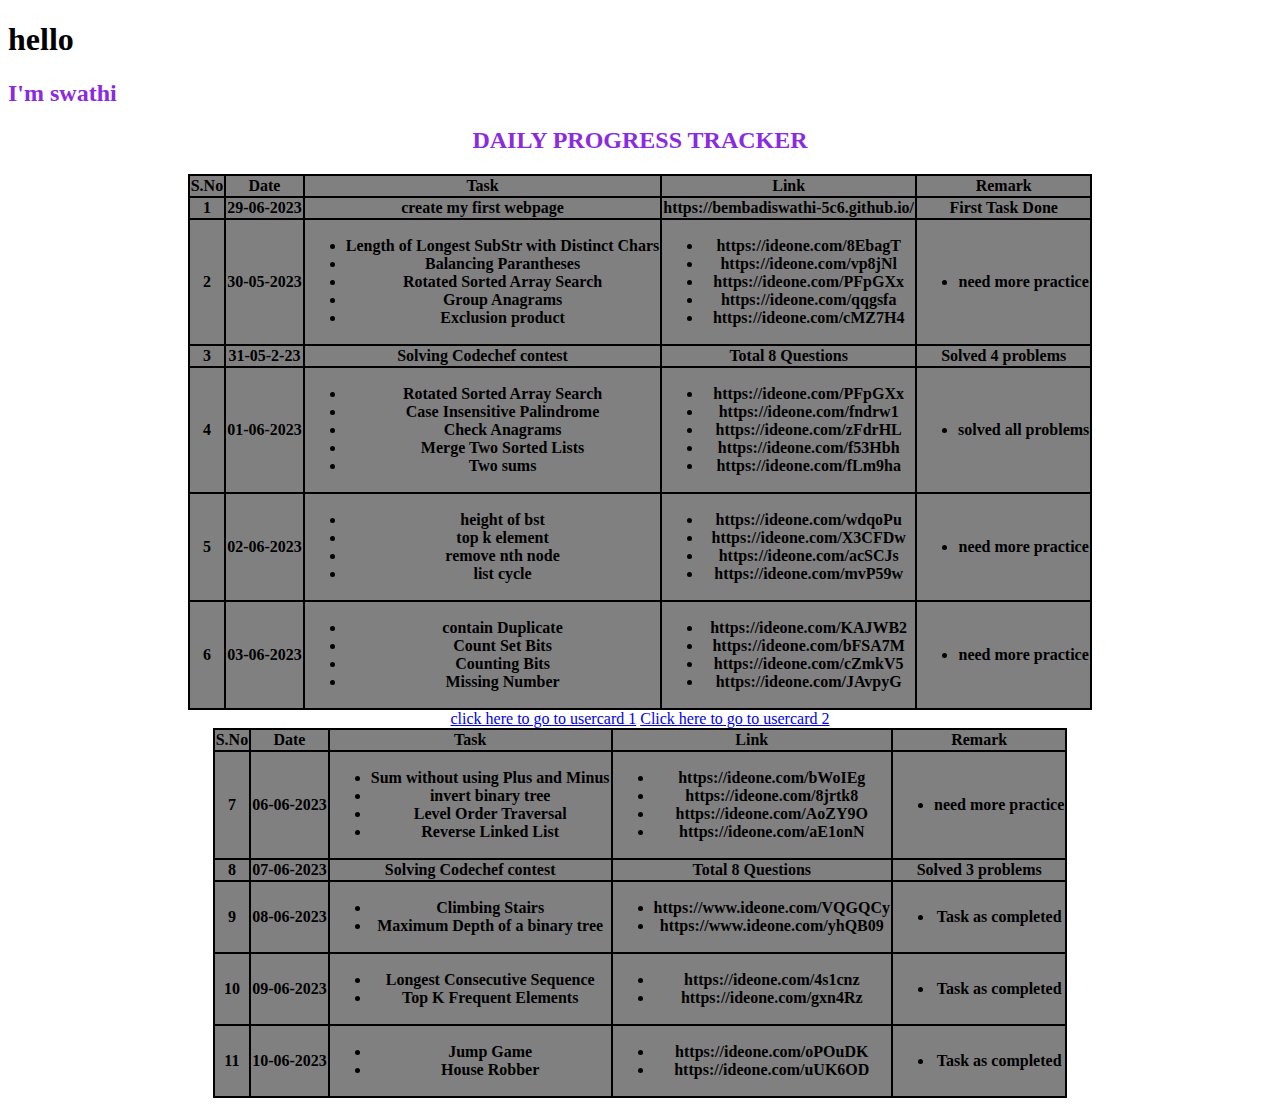
==== index.html @ efdc4451 "update" ====
<!DOCTYPE html>
<html lang="en">
<head>
    <meta charset="UTF-8">
    <meta http-equiv="X-UA-Compatible" content="IE=edge">
    <meta name="viewport" content="width=device-width, initial-scale=1.0">
    <title>swathi reddy</title>
    <link rel="stylesheet" href="style.css">
</head>
<body>
    <h1>hello</h1>
    <h2>I'm swathi</h2>
    <h2><center>DAILY PROGRESS TRACKER</center></h2>
    <center>
    <table>
        <tr>
            <th>S.No</th>
            <th>Date</th>
            <th>Task</th>
            <th>Link</th>
            <th>Remark</th>
        </tr>
        <tr>
            <th>1</th>
            <th>29-06-2023</th>
            <th>create my first webpage</th>
            <th>https://bembadiswathi-5c6.github.io/</th>
            <th>First Task Done</th>
        </tr>
        <tr>
            <th>2</th>
            <th>30-05-2023</th>
            <th><ul>
                <li>Length of Longest SubStr with Distinct Chars</li>
                <li>Balancing Parantheses</li>
                <li>Rotated Sorted Array Search</li>
                <li>Group Anagrams</li>
                <li>Exclusion product</li>
            </ul></th>
            <th><ul>
                <li>https://ideone.com/8EbagT</li>
                <li>https://ideone.com/vp8jNl</li>
                <li>https://ideone.com/PFpGXx</li>
                <li>https://ideone.com/qqgsfa</li>
                <li>https://ideone.com/cMZ7H4</li>
            </ul></th>
            <th><ul>
                <li>need more practice</li>
            </ul></th>
        </tr>
        <tr>
            <th>3</th>
            <th>31-05-2-23</th>
            <th>Solving Codechef contest</th>
            <th>Total 8 Questions</th>
            <th>Solved 4 problems</th>
        </tr>
        <tr>
            <th>4</th>
            <th>01-06-2023</th>
            <th><ul>
                <li>Rotated Sorted Array Search</li>
                <li>Case Insensitive Palindrome</li>
                <li>Check Anagrams</li>
                <li>Merge Two Sorted Lists</li>
                <li>Two sums</li>
            </ul></th>
            <th><ul>
                <li>https://ideone.com/PFpGXx</li>
                <li>https://ideone.com/fndrw1</li>
                <li>https://ideone.com/zFdrHL</li>
                <li>https://ideone.com/f53Hbh</li>
                <li>https://ideone.com/fLm9ha</li>
            </ul></th>
            <th><ul>
                <li>solved all problems</li>
            </ul></th>
        </tr>
        <tr>
            <th>5</th>
            <th>02-06-2023</th>
            <th><ul>
                <li>height of bst</li>
                <li>top k element</li>
                <li>remove nth node</li>
                <li>list cycle</li>
            </ul></th>
            <th><ul>
                <li>https://ideone.com/wdqoPu</li>
                <li>https://ideone.com/X3CFDw</li>
                <li>https://ideone.com/acSCJs</li>
                <li>https://ideone.com/mvP59w</li>
            </ul></th>
            <th><ul>
                <li>need more practice</li>
            </ul></th>
        </tr>
        <tr>
            <th>6</th>
            <th>03-06-2023</th>
            <th><ul>
                <li>contain Duplicate</li>
                <li>Count Set Bits</li>
                <li>Counting Bits</li>
                <li>Missing Number </li>
            </ul></th>
            <th><ul>
                <li>https://ideone.com/KAJWB2</li>
                <li>https://ideone.com/bFSA7M</li>
                <li>https://ideone.com/cZmkV5</li>
                <li>https://ideone.com/JAvpyG</li>
            </ul></th>
            <th><ul>
                <li>need more practice</li>
            </ul></th>
        </tr>
    </table>
    
    <a href="usercard.html">click here to go to usercard 1</a>
    <a href="usercard2.html">Click here to go to usercard 2</a>
    <table>
        <tr>
            <th>S.No</th>
            <th>Date</th>
            <th>Task</th>
            <th>Link</th>
            <th>Remark</th>
        </tr>
        <tr>
            <th>7</th>
            <th>06-06-2023</th>
            <th><ul>
                <li>Sum without using Plus and Minus </li>
                <li>invert binary tree</li>
                <li>Level Order Traversal </li>
                <li>Reverse Linked List</li>
            </ul></th>
            <th><ul>
                <li>https://ideone.com/bWoIEg</li>
                <li>https://ideone.com/8jrtk8</li>
                <li>https://ideone.com/AoZY9O</li>
                <li>https://ideone.com/aE1onN</li>
            </ul></th>
            <th><ul>
                <li>need more practice</li>
            </ul></th>
        </tr>
        <tr>
            <th>8</th>
            <th>07-06-2023</th>
            <th>Solving Codechef contest</th>
            <th>Total 8 Questions</th>
            <th>Solved 3 problems</th>
        </tr>
        <tr>
        <th>9</th>
            <th>08-06-2023</th>
            <th><ul>
                <li>Climbing Stairs </li>
                <li>Maximum Depth of a binary tree</li>
            </ul></th>
            <th><ul>
                <li>https://www.ideone.com/VQGQCy</li>
                <li>https://www.ideone.com/yhQB09</li>
            </ul></th>
            <th><ul>
                <li>Task as completed</li>
            </ul></th>
        </tr>
        <tr>
        <th>10</th>
        <th>09-06-2023</th>
        <th><ul>
            <li>Longest Consecutive Sequence</li>
            <li>Top K Frequent Elements</li>
        </ul></th>
        <th><ul>
            <li>https://ideone.com/4s1cnz</li>
            <li>https://ideone.com/gxn4Rz</li>
        </ul></th>
        <th><ul>
            <li>Task as completed</li>
        </ul></th>
    </tr>
    <th>11</th>
        <th>10-06-2023</th>
        <th><ul>
            <li>Jump Game</li>
            <li>House Robber</li>
        </ul></th>
        <th><ul>
            <li>https://ideone.com/oPOuDK</li>
            <li>https://ideone.com/uUK6OD</li>
        </ul></th>
        <th><ul>
            <li>Task as completed</li>
        </ul></th>
    </tr>
</center>
        </table>
    <script src="site.js"></script>
</body>
</html>
---- style.css ----
h2{
    color:blueviolet;
}
table, th, tr{
  border: 2px solid black;
  border-collapse: collapse;
}
th, tr{
  background-color: grey;
}
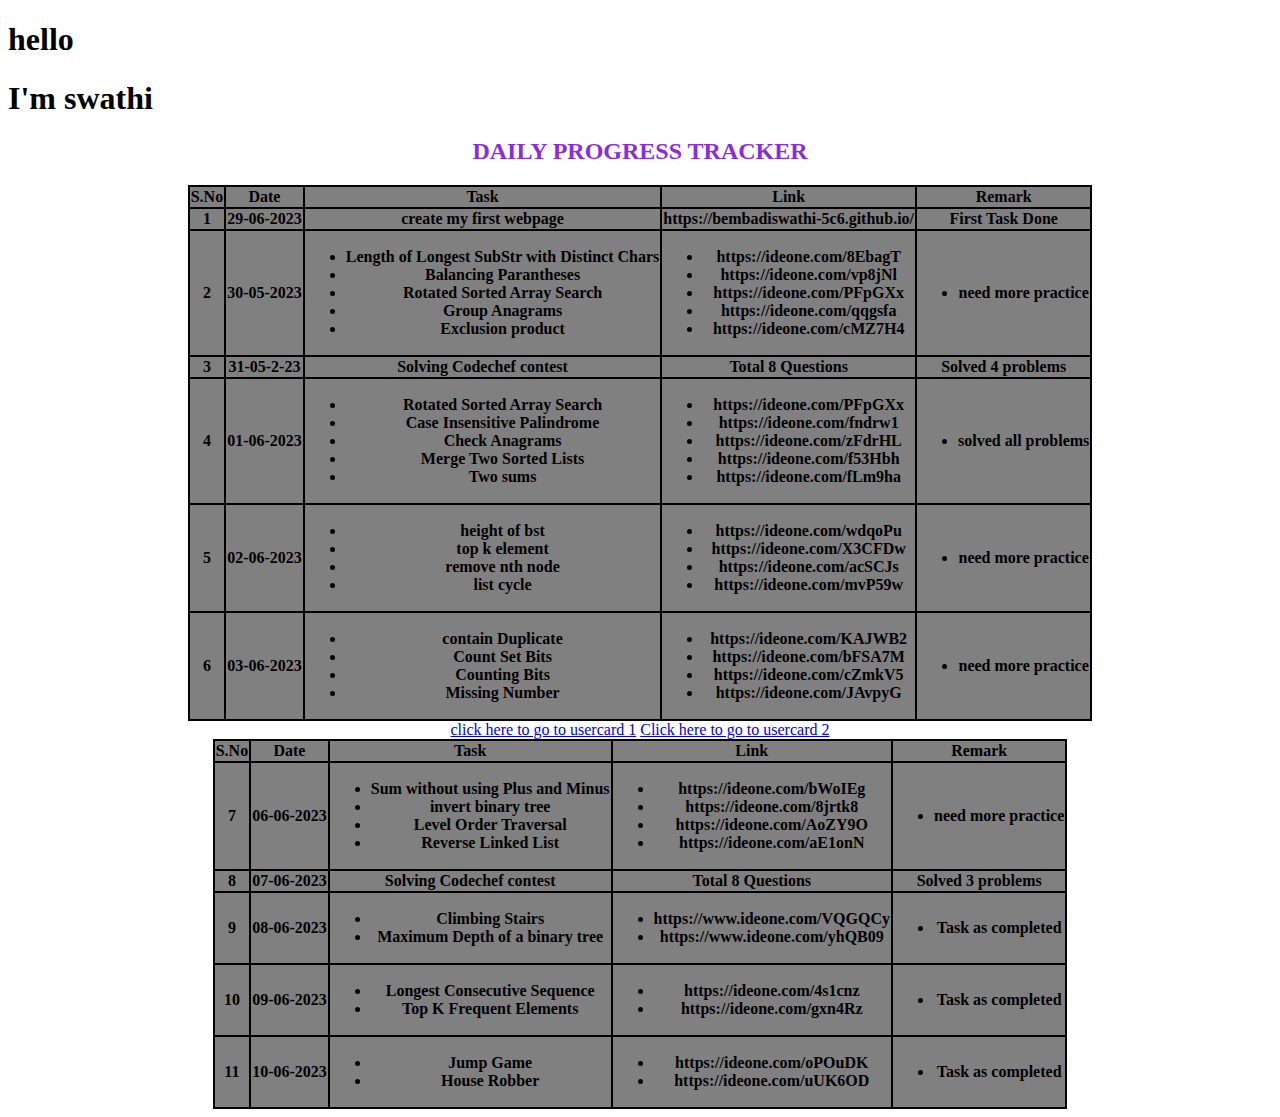
==== commit 6e62135a: "update" ====
--- a/index.html
+++ b/index.html
@@ -9,7 +9,7 @@
 </head>
 <body>
     <h1>hello</h1>
-    <h2>I'm swathi</h2>
+    <h1>I'm swathi</h1>
     <h2><center>DAILY PROGRESS TRACKER</center></h2>
     <center>
     <table>
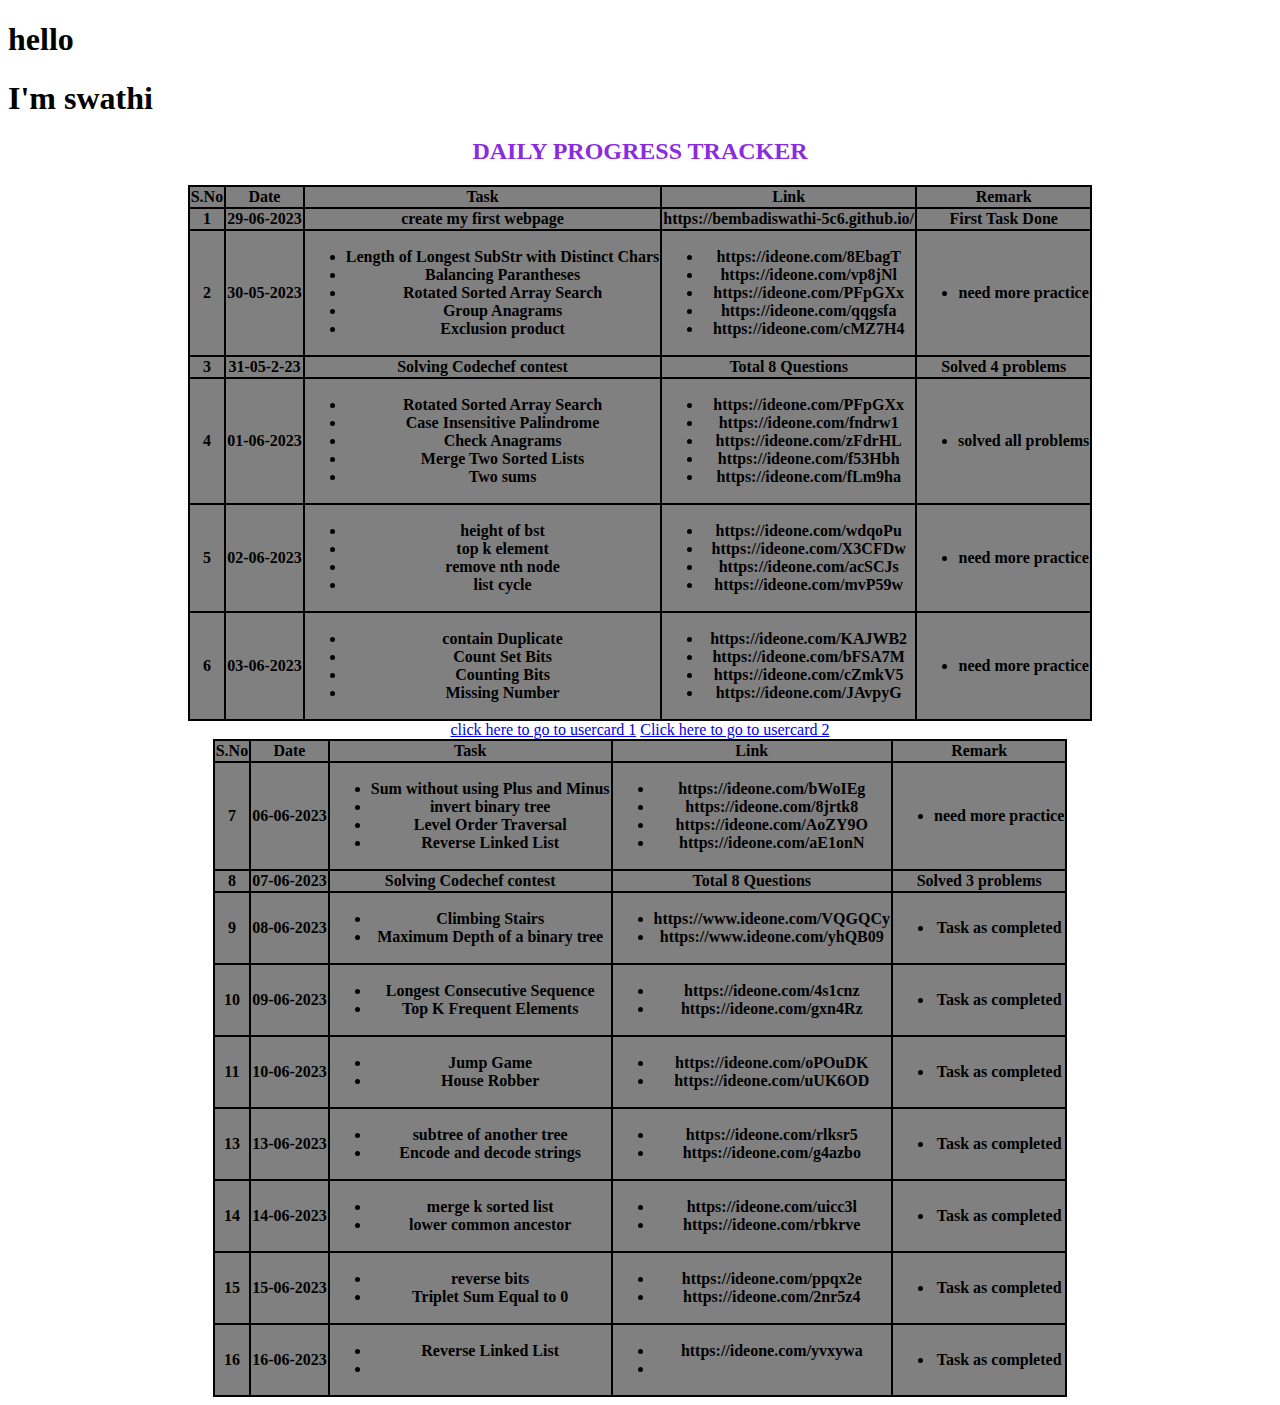
==== commit 5ce519f6: "added" ====
--- a/index.html
+++ b/index.html
@@ -182,6 +182,7 @@
             <li>Task as completed</li>
         </ul></th>
     </tr>
+    <tr>
     <th>11</th>
         <th>10-06-2023</th>
         <th><ul>
@@ -196,6 +197,66 @@
             <li>Task as completed</li>
         </ul></th>
     </tr>
+    <tr>
+        <th>13</th>
+            <th>13-06-2023</th>
+            <th><ul>
+                <li>subtree of another tree</li>
+                <li>Encode and decode strings</li>
+            </ul></th>
+            <th><ul>
+                <li>https://ideone.com/rlksr5</li>
+                <li>https://ideone.com/g4azbo</li>
+            </ul></th>
+            <th><ul>
+                <li>Task as completed</li>
+            </ul></th>
+        </tr>
+        <tr>
+            <th>14</th>
+                <th>14-06-2023</th>
+                <th><ul>
+                    <li>merge k sorted list</li>
+                    <li>lower common ancestor</li>
+                </ul></th>
+                <th><ul>
+                    <li>https://ideone.com/uicc3l</li>
+                    <li>https://ideone.com/rbkrve</li>
+                </ul></th>
+                <th><ul>
+                    <li>Task as completed</li>
+                </ul></th>
+            </tr>
+            <tr>
+                <th>15</th>
+                    <th>15-06-2023</th>
+                    <th><ul>
+                        <li>reverse bits</li>
+                        <li>Triplet Sum Equal to 0</li>
+                    </ul></th>
+                    <th><ul>
+                        <li>https://ideone.com/ppqx2e</li>
+                        <li>https://ideone.com/2nr5z4</li>
+                    </ul></th>
+                <th><ul>
+                    <li>Task as completed</li>
+            </ul></th>
+         </tr>
+         <tr>
+            <th>16</th>
+                <th>16-06-2023</th>
+                <th><ul>
+                    <li>Reverse Linked List</li>
+                    <li></li>
+                </ul></th>
+                <th><ul>
+                    <li>https://ideone.com/yvxywa</li>
+                    <li></li>
+                </ul></th>
+                <th><ul>
+                    <li>Task as completed</li>
+                </ul></th>
+            </tr>
 </center>
         </table>
     <script src="site.js"></script>
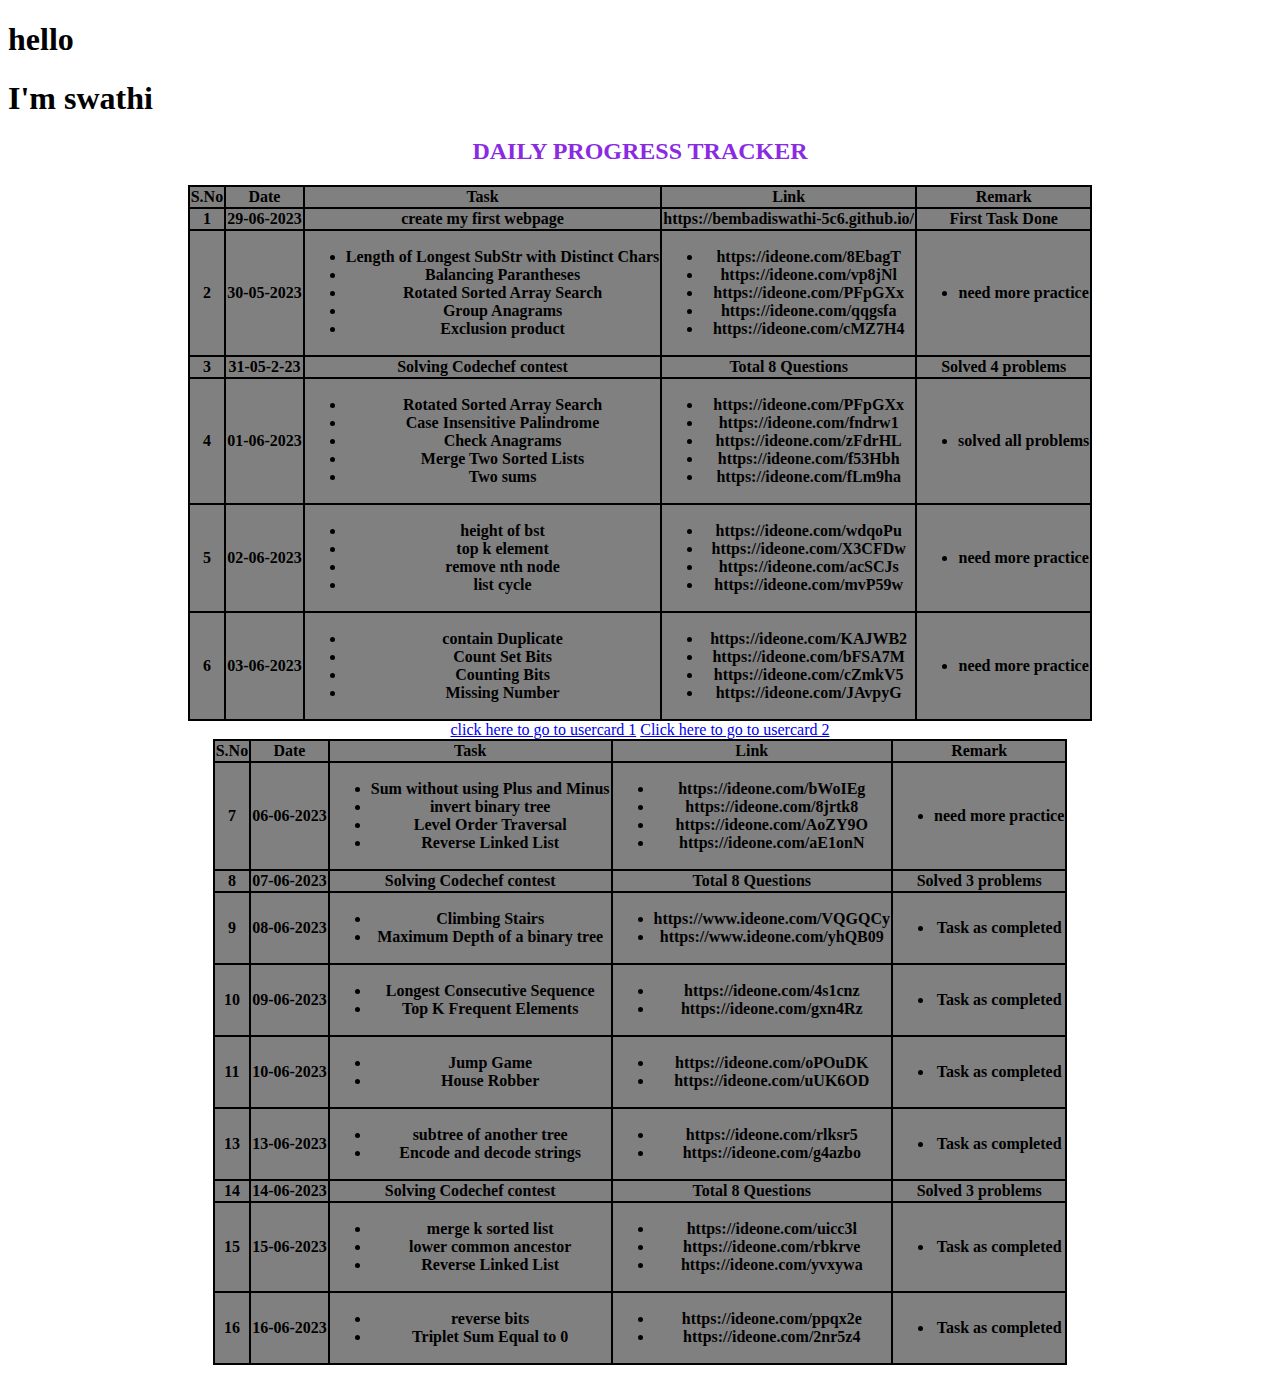
==== commit 0658ad52: "added" ====
--- a/index.html
+++ b/index.html
@@ -214,22 +214,31 @@
         </tr>
         <tr>
             <th>14</th>
-                <th>14-06-2023</th>
+            <th>14-06-2023</th>
+            <th>Solving Codechef contest</th>
+            <th>Total 8 Questions</th>
+            <th>Solved 3 problems</th>
+        </tr>
+        <tr>
+            <th>15</th>
+                <th>15-06-2023</th>
                 <th><ul>
                     <li>merge k sorted list</li>
                     <li>lower common ancestor</li>
+                    <li>Reverse Linked List</li>
                 </ul></th>
                 <th><ul>
                     <li>https://ideone.com/uicc3l</li>
                     <li>https://ideone.com/rbkrve</li>
+                    <li>https://ideone.com/yvxywa</li>
                 </ul></th>
                 <th><ul>
                     <li>Task as completed</li>
                 </ul></th>
             </tr>
             <tr>
-                <th>15</th>
-                    <th>15-06-2023</th>
+                <th>16</th>
+                    <th>16-06-2023</th>
                     <th><ul>
                         <li>reverse bits</li>
                         <li>Triplet Sum Equal to 0</li>
@@ -242,21 +251,6 @@
                     <li>Task as completed</li>
             </ul></th>
          </tr>
-         <tr>
-            <th>16</th>
-                <th>16-06-2023</th>
-                <th><ul>
-                    <li>Reverse Linked List</li>
-                    <li></li>
-                </ul></th>
-                <th><ul>
-                    <li>https://ideone.com/yvxywa</li>
-                    <li></li>
-                </ul></th>
-                <th><ul>
-                    <li>Task as completed</li>
-                </ul></th>
-            </tr>
 </center>
         </table>
     <script src="site.js"></script>
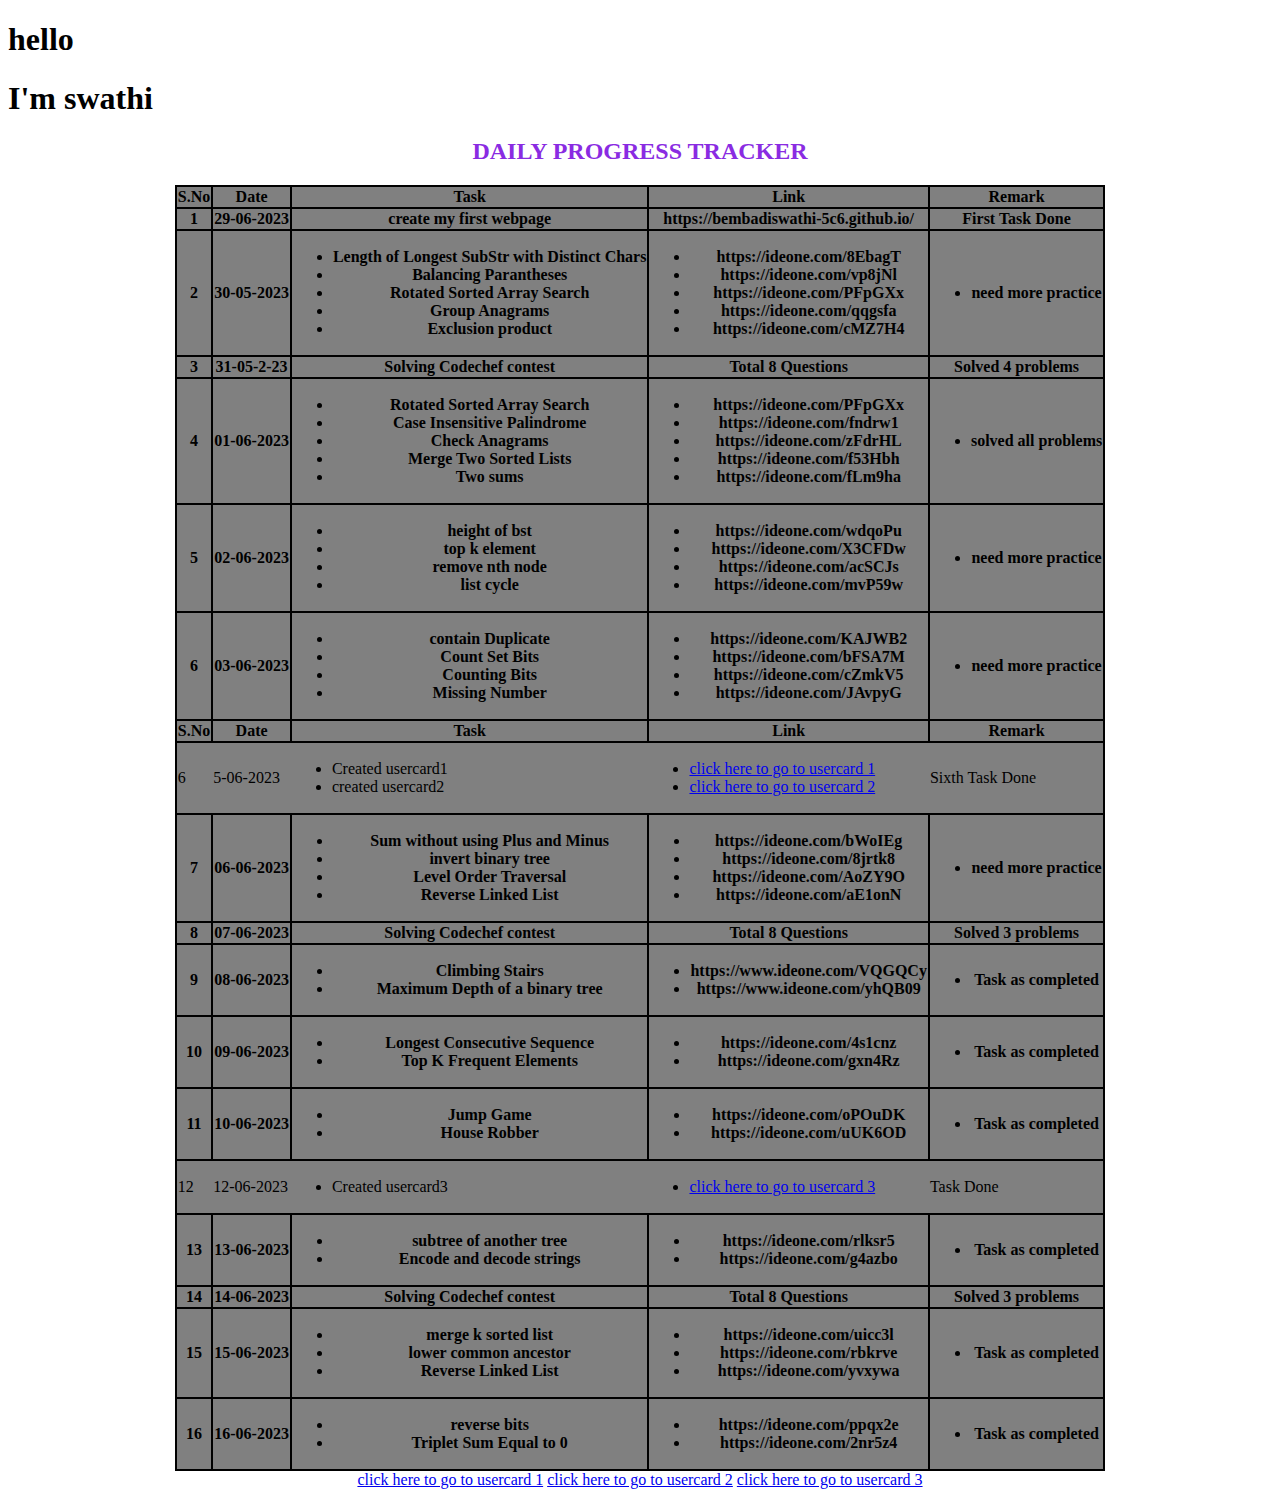
==== commit 684d2e63: "added" ====
--- a/index.html
+++ b/index.html
@@ -114,11 +114,6 @@
                 <li>need more practice</li>
             </ul></th>
         </tr>
-    </table>
-    
-    <a href="usercard.html">click here to go to usercard 1</a>
-    <a href="usercard2.html">Click here to go to usercard 2</a>
-    <table>
         <tr>
             <th>S.No</th>
             <th>Date</th>
@@ -127,6 +122,13 @@
             <th>Remark</th>
         </tr>
         <tr>
+            <td>6</td>
+            <td>5-06-2023</td>
+            <td><ul><li>Created usercard1</li><li>created usercard2</li></ul></td>
+            <td><ul><li><a href="usercard.html">click here to go to usercard 1</a></li><li> <a href="usercard2.html">click here to go to usercard 2</a></li></ul></td>
+            <td>Sixth Task Done</td>
+        </tr>
+        <tr>
             <th>7</th>
             <th>06-06-2023</th>
             <th><ul>
@@ -196,6 +198,13 @@
         <th><ul>
             <li>Task as completed</li>
         </ul></th>
+    </tr>
+    <tr>
+        <td>12</td>
+        <td>12-06-2023</td>
+        <td><ul><li>Created usercard3</li></ul></td>
+        <td><ul><li><a href="usercard3.html">click here to go to usercard 3</a></li></ul></td>
+        <td>Task Done</td>
     </tr>
     <tr>
         <th>13</th>
@@ -253,6 +262,9 @@
          </tr>
 </center>
         </table>
+        <a href="usercard.html">click here to go to usercard 1</a>
+        <a href="usercard2.html">click here to go to usercard 2</a>
+        <a href="usercard3.html">click here to go to usercard 3</a>
     <script src="site.js"></script>
 </body>
 </html>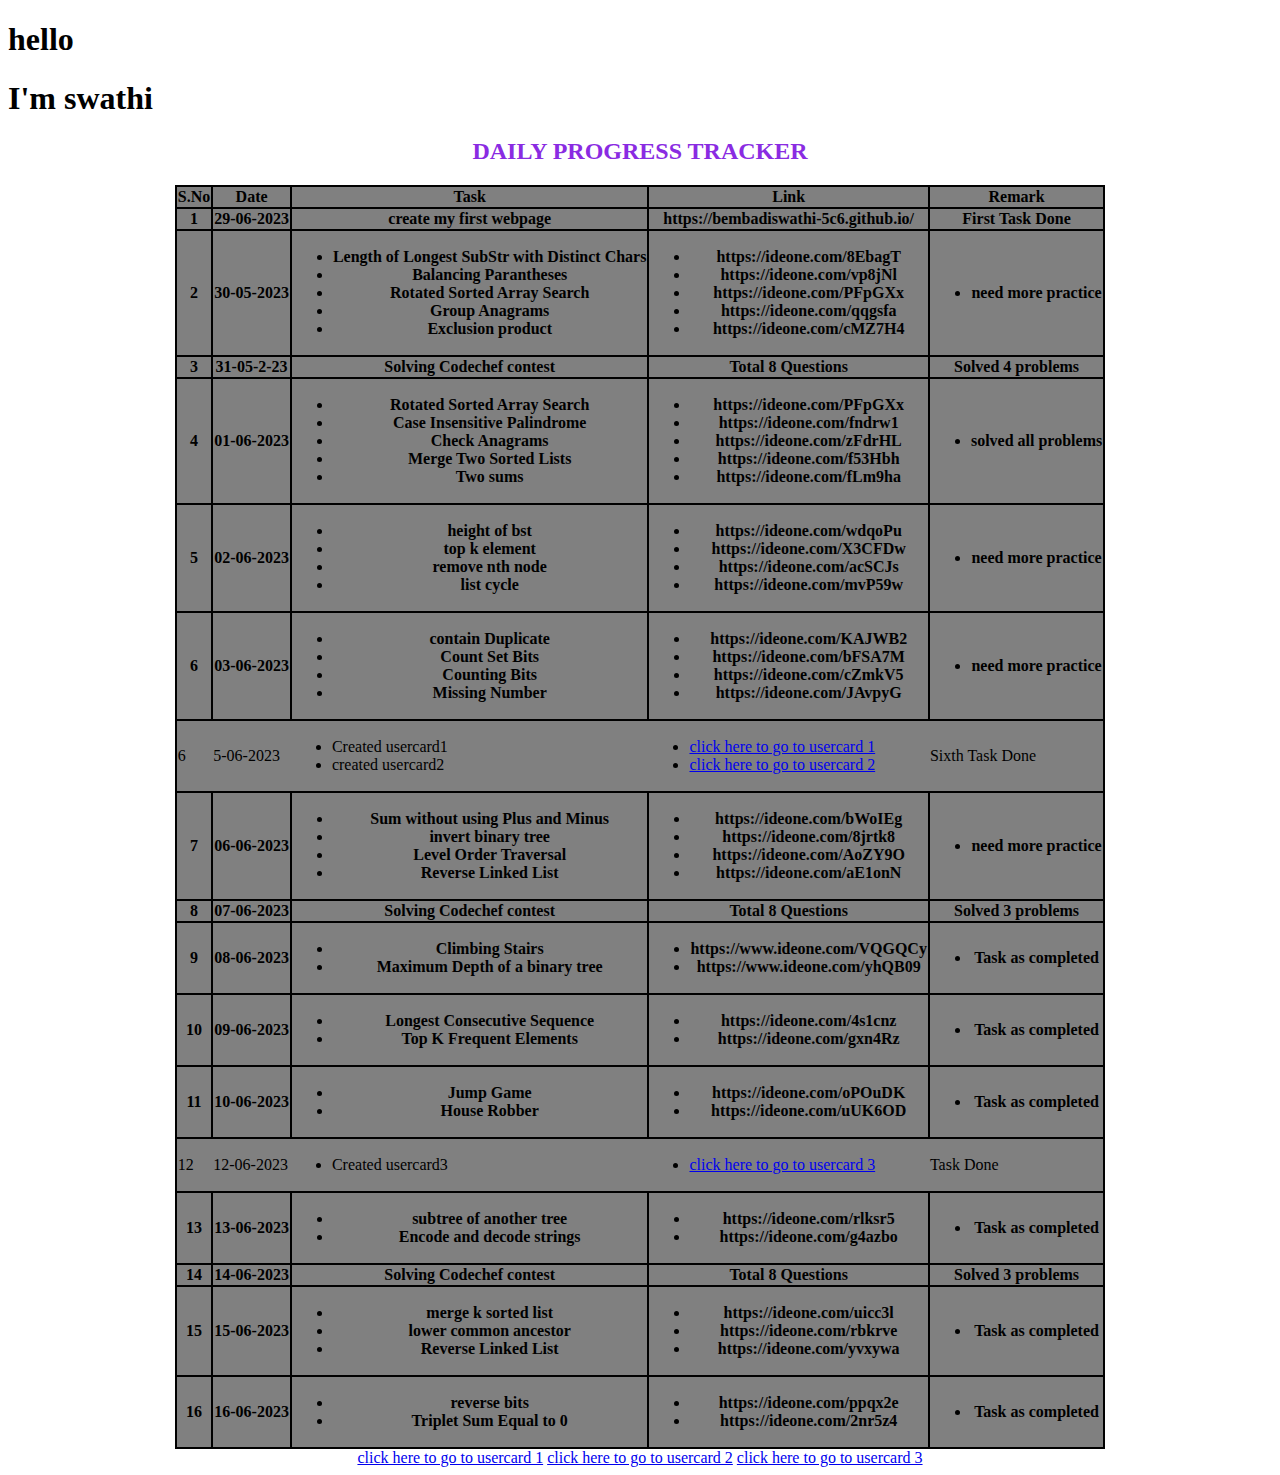
==== commit 6aa2d019: "added" ====
--- a/index.html
+++ b/index.html
@@ -115,13 +115,6 @@
             </ul></th>
         </tr>
         <tr>
-            <th>S.No</th>
-            <th>Date</th>
-            <th>Task</th>
-            <th>Link</th>
-            <th>Remark</th>
-        </tr>
-        <tr>
             <td>6</td>
             <td>5-06-2023</td>
             <td><ul><li>Created usercard1</li><li>created usercard2</li></ul></td>
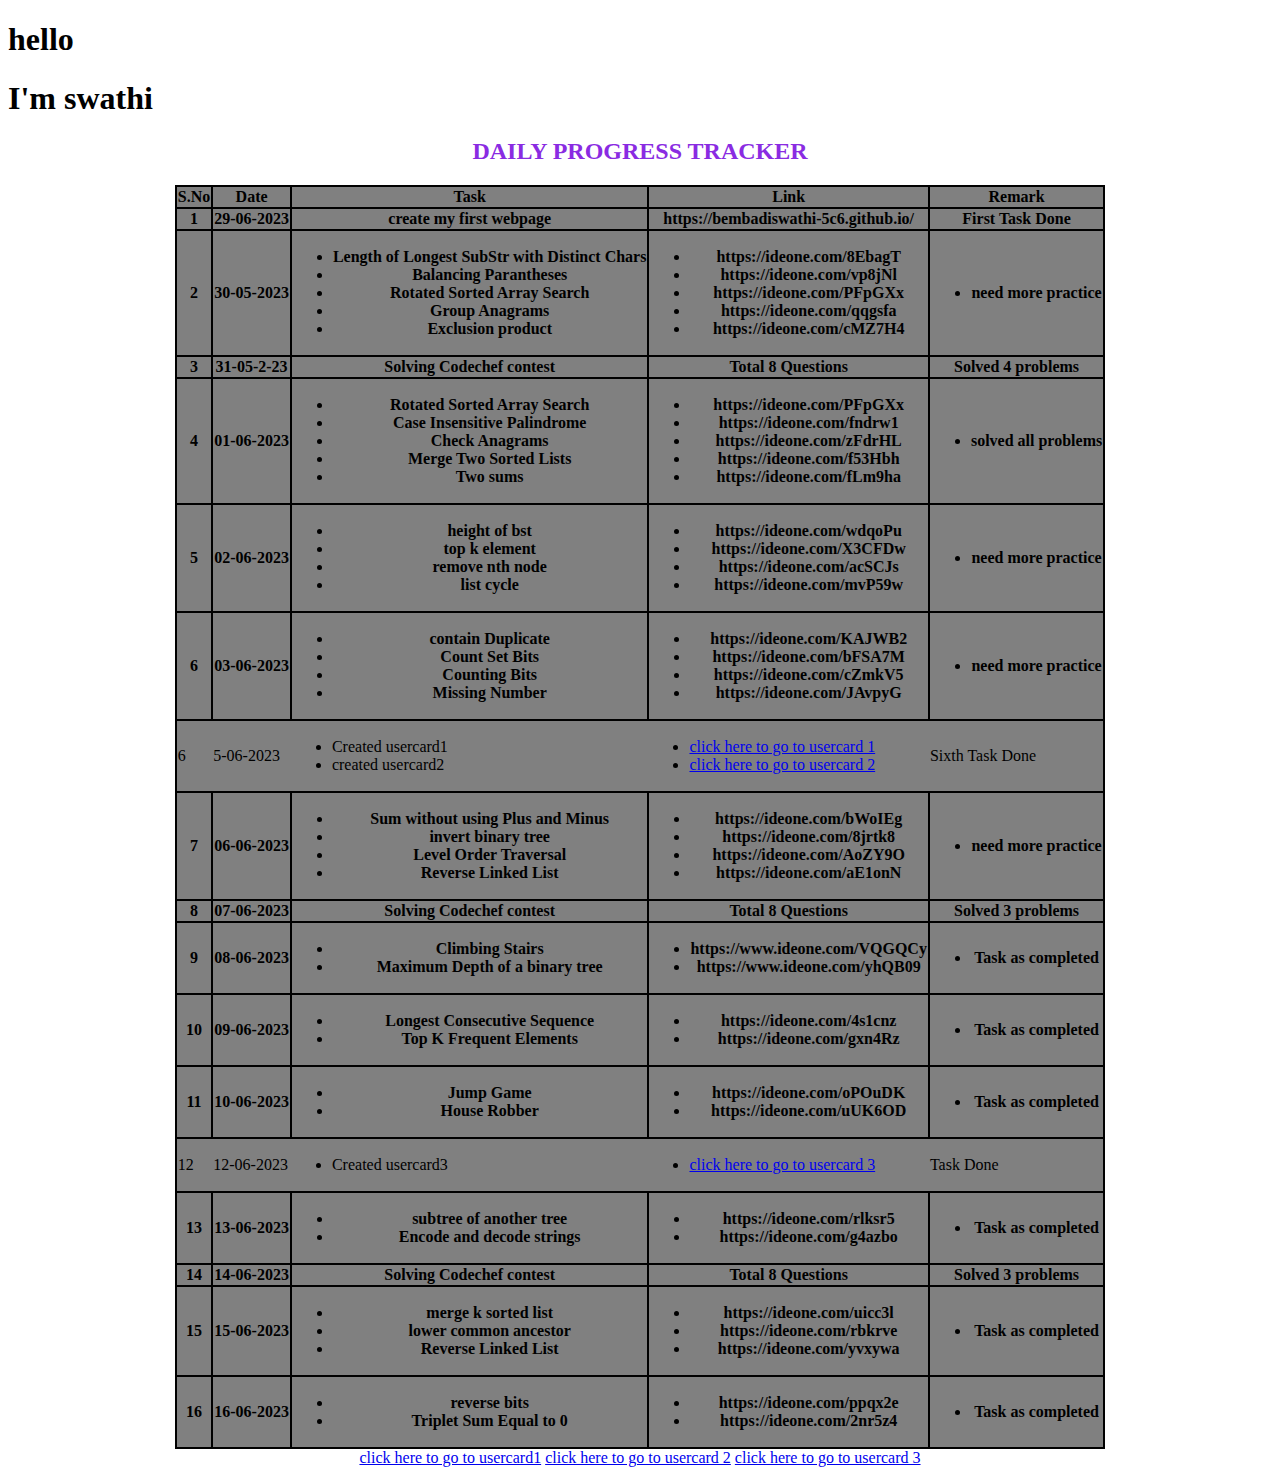
==== commit 0280e347: "added" ====
--- a/index.html
+++ b/index.html
@@ -255,7 +255,7 @@
          </tr>
 </center>
         </table>
-        <a href="usercard.html">click here to go to usercard 1</a>
+        <a href="usercard.html">click here to go to usercard1</a>
         <a href="usercard2.html">click here to go to usercard 2</a>
         <a href="usercard3.html">click here to go to usercard 3</a>
     <script src="site.js"></script>
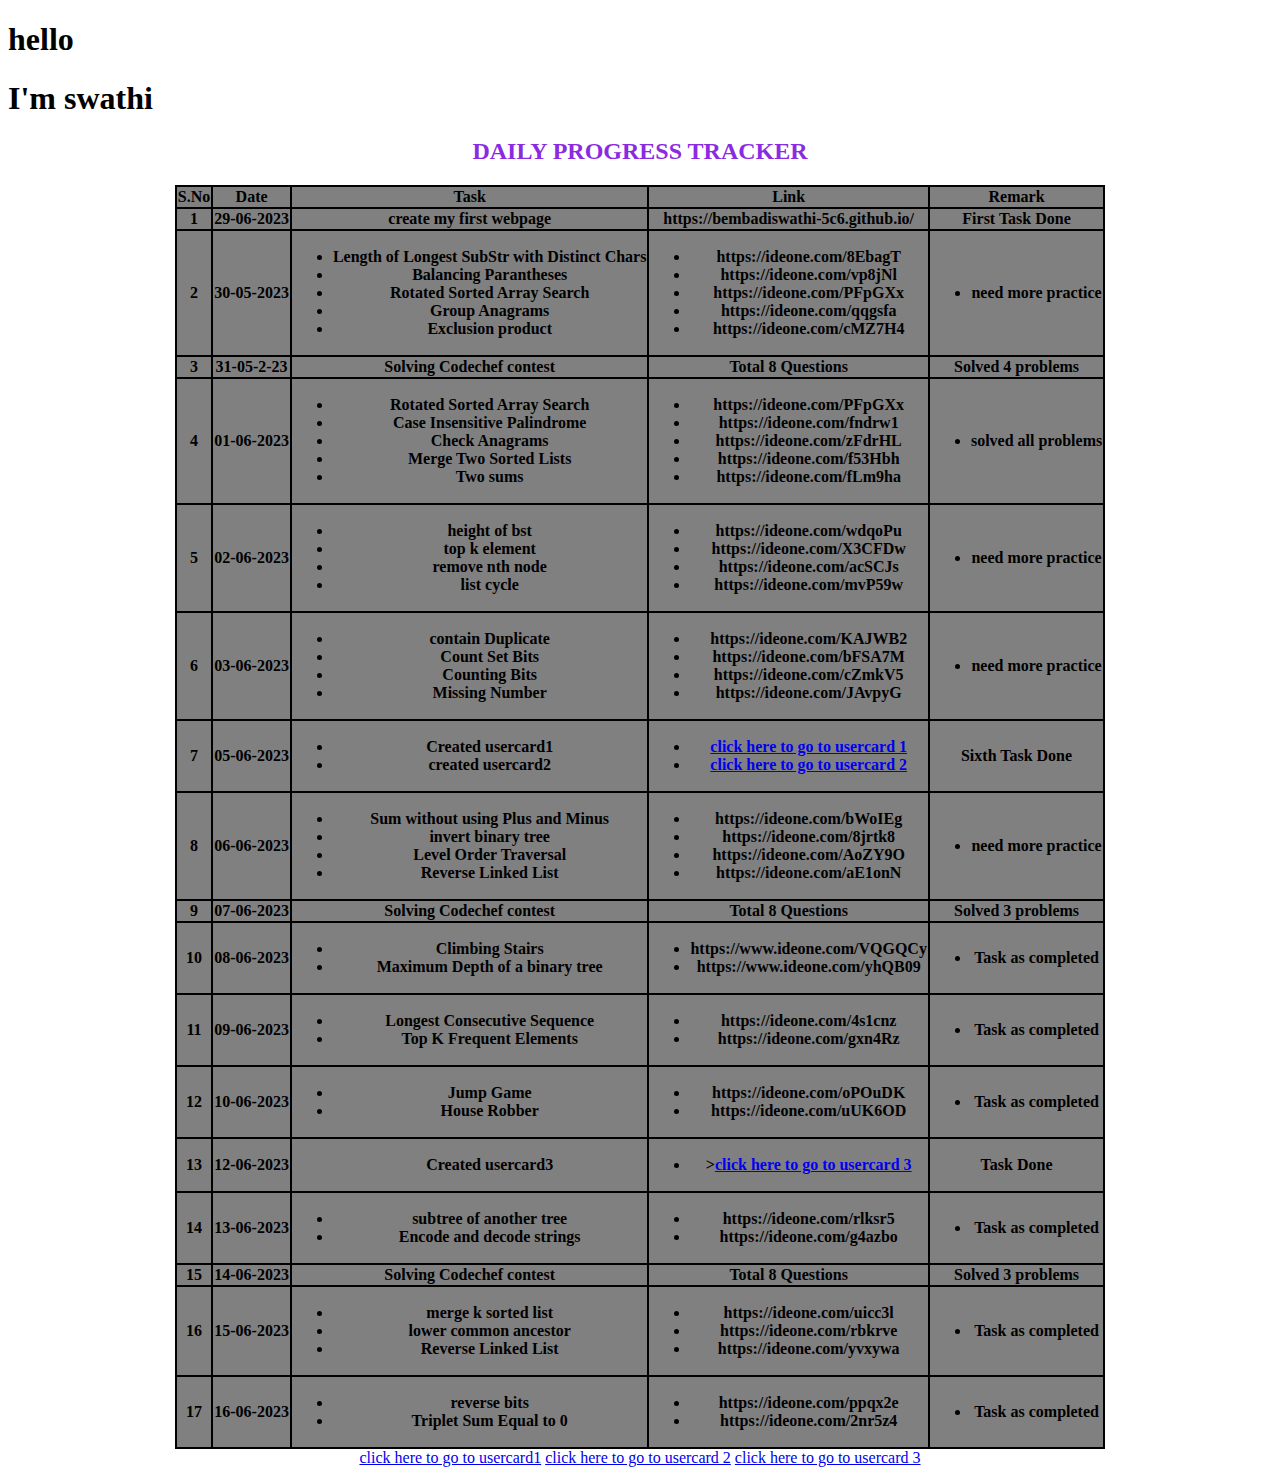
==== commit 7d96ce1e: "added" ====
--- a/index.html
+++ b/index.html
@@ -115,14 +115,14 @@
             </ul></th>
         </tr>
         <tr>
-            <td>6</td>
-            <td>5-06-2023</td>
-            <td><ul><li>Created usercard1</li><li>created usercard2</li></ul></td>
-            <td><ul><li><a href="usercard.html">click here to go to usercard 1</a></li><li> <a href="usercard2.html">click here to go to usercard 2</a></li></ul></td>
-            <td>Sixth Task Done</td>
-        </tr>
-        <tr>
             <th>7</th>
+            <th>05-06-2023</th>
+            <th><ul><li>Created usercard1</li><li>created usercard2</li></ul></th>
+            <th><ul><li><a href="usercard.html">click here to go to usercard 1</a></li><li> <a href="usercard2.html">click here to go to usercard 2</a></li></ul></th>
+            <th>Sixth Task Done</th>
+        </tr>
+        <tr>
+            <th>8</th>
             <th>06-06-2023</th>
             <th><ul>
                 <li>Sum without using Plus and Minus </li>
@@ -141,14 +141,14 @@
             </ul></th>
         </tr>
         <tr>
-            <th>8</th>
+            <th>9</th>
             <th>07-06-2023</th>
             <th>Solving Codechef contest</th>
             <th>Total 8 Questions</th>
             <th>Solved 3 problems</th>
         </tr>
         <tr>
-        <th>9</th>
+        <th>10</th>
             <th>08-06-2023</th>
             <th><ul>
                 <li>Climbing Stairs </li>
@@ -163,7 +163,7 @@
             </ul></th>
         </tr>
         <tr>
-        <th>10</th>
+        <th>11</th>
         <th>09-06-2023</th>
         <th><ul>
             <li>Longest Consecutive Sequence</li>
@@ -178,7 +178,7 @@
         </ul></th>
     </tr>
     <tr>
-    <th>11</th>
+    <th>12</th>
         <th>10-06-2023</th>
         <th><ul>
             <li>Jump Game</li>
@@ -191,16 +191,16 @@
         <th><ul>
             <li>Task as completed</li>
         </ul></th>
-    </tr>
-    <tr>
-        <td>12</td>
-        <td>12-06-2023</td>
-        <td><ul><li>Created usercard3</li></ul></td>
-        <td><ul><li><a href="usercard3.html">click here to go to usercard 3</a></li></ul></td>
-        <td>Task Done</td>
     </tr>
     <tr>
         <th>13</th>
+        <th>12-06-2023</th>
+        <th><ul>Created usercard3</ul></th>
+        <th><ul><li>><a href="usercard3.html">click here to go to usercard 3</a></li></ul></th>
+        <th>Task Done</th>
+    </tr>
+    <tr>
+        <th>14</th>
             <th>13-06-2023</th>
             <th><ul>
                 <li>subtree of another tree</li>
@@ -215,14 +215,14 @@
             </ul></th>
         </tr>
         <tr>
-            <th>14</th>
+            <th>15</th>
             <th>14-06-2023</th>
             <th>Solving Codechef contest</th>
             <th>Total 8 Questions</th>
             <th>Solved 3 problems</th>
         </tr>
         <tr>
-            <th>15</th>
+            <th>16</th>
                 <th>15-06-2023</th>
                 <th><ul>
                     <li>merge k sorted list</li>
@@ -239,7 +239,7 @@
                 </ul></th>
             </tr>
             <tr>
-                <th>16</th>
+                <th>17</th>
                     <th>16-06-2023</th>
                     <th><ul>
                         <li>reverse bits</li>
